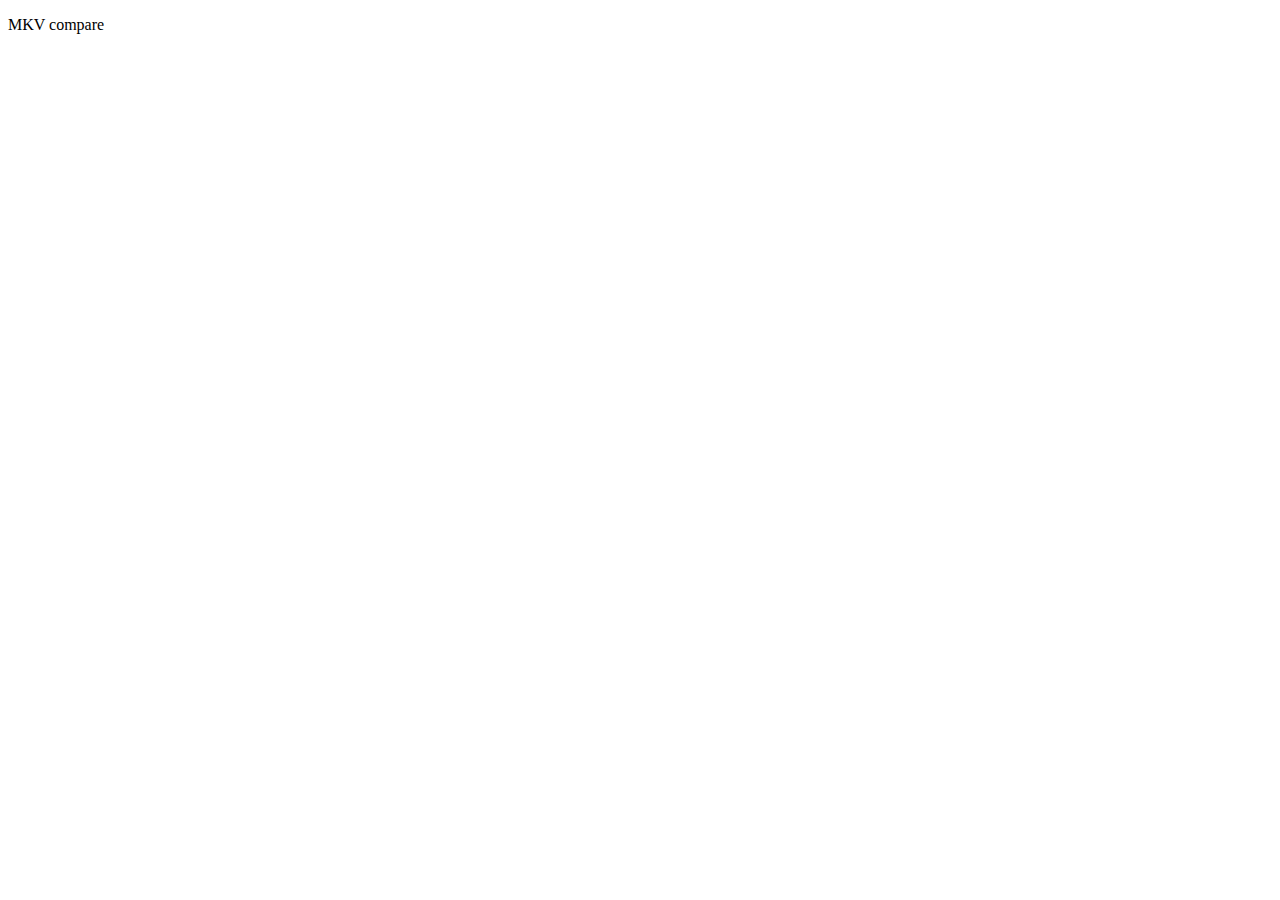
==== MkvCompare/index.html @ 24243626 "Renommage index.html, ajout de la configuration Erwan, test push" ====
﻿<!DOCTYPE html>
<html>
  <head>
    <title>MKV Compare</title>
    <meta http-equiv="Content-Type" content="text/html; charset=UTF-8">
      <script type="text/javascript" src="js/jquery-2-1-1.js"></script>
      <script type="text/javascript" src="js/jquery.mobile-1.4.3.js"></script>
      <script type="text/javascript" src="js/tarot.js"></script>
      <script type="text/javascript" src="js/database.js"></script>
      <link rel="stylesheet" type="text/css" href="css/tarot.css">

    </head>
  <body>
    <p>MKV compare</p>

  </body>
</html>
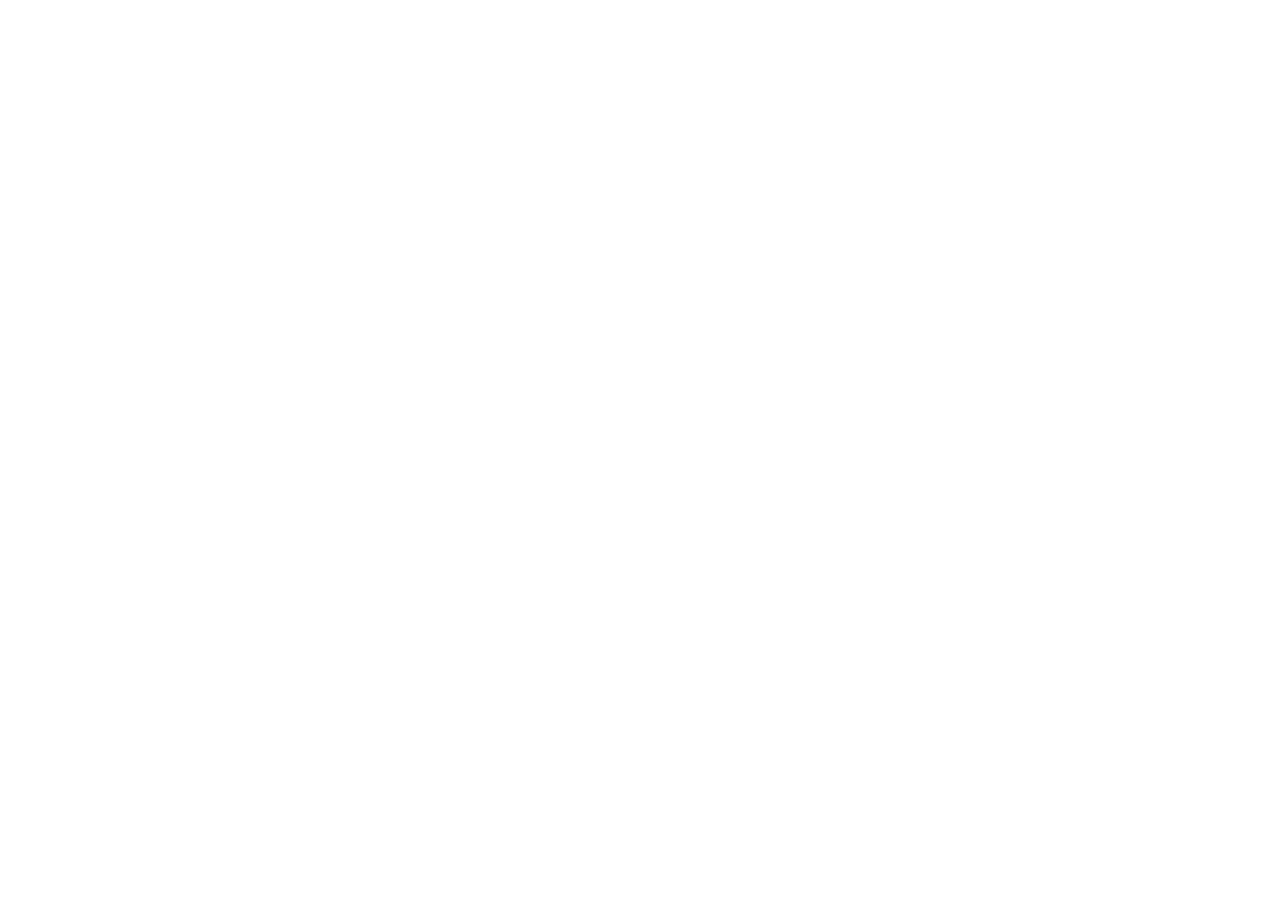
==== commit 0ed12941: "Gestion des paths en relatif, link avec CSS, JQuery et MKV.js" ====
--- a/MkvCompare/index.html
+++ b/MkvCompare/index.html
@@ -2,16 +2,26 @@
 <html>
   <head>
     <title>MKV Compare</title>
-    <meta http-equiv="Content-Type" content="text/html; charset=UTF-8">
-      <script type="text/javascript" src="js/jquery-2-1-1.js"></script>
-      <script type="text/javascript" src="js/jquery.mobile-1.4.3.js"></script>
-      <script type="text/javascript" src="js/tarot.js"></script>
-      <script type="text/javascript" src="js/database.js"></script>
-      <link rel="stylesheet" type="text/css" href="css/tarot.css">
+    <meta http-equiv="Content-Type" content="text/html; charset=UTF-8" />
+      <link rel="stylesheet" type="text/css" href="css/mkv.css" />
 
-    </head>
+  </head>
   <body>
-    <p>MKV compare</p>
+    <div id="repository1">
+      
+    </div>
+
+    <div id="movie1To2">
+
+    </div>
+
+    <div id="movie2To1">
+
+    </div>
+
+    <div id="repository2">
+
+    </div>
 
   </body>
 </html>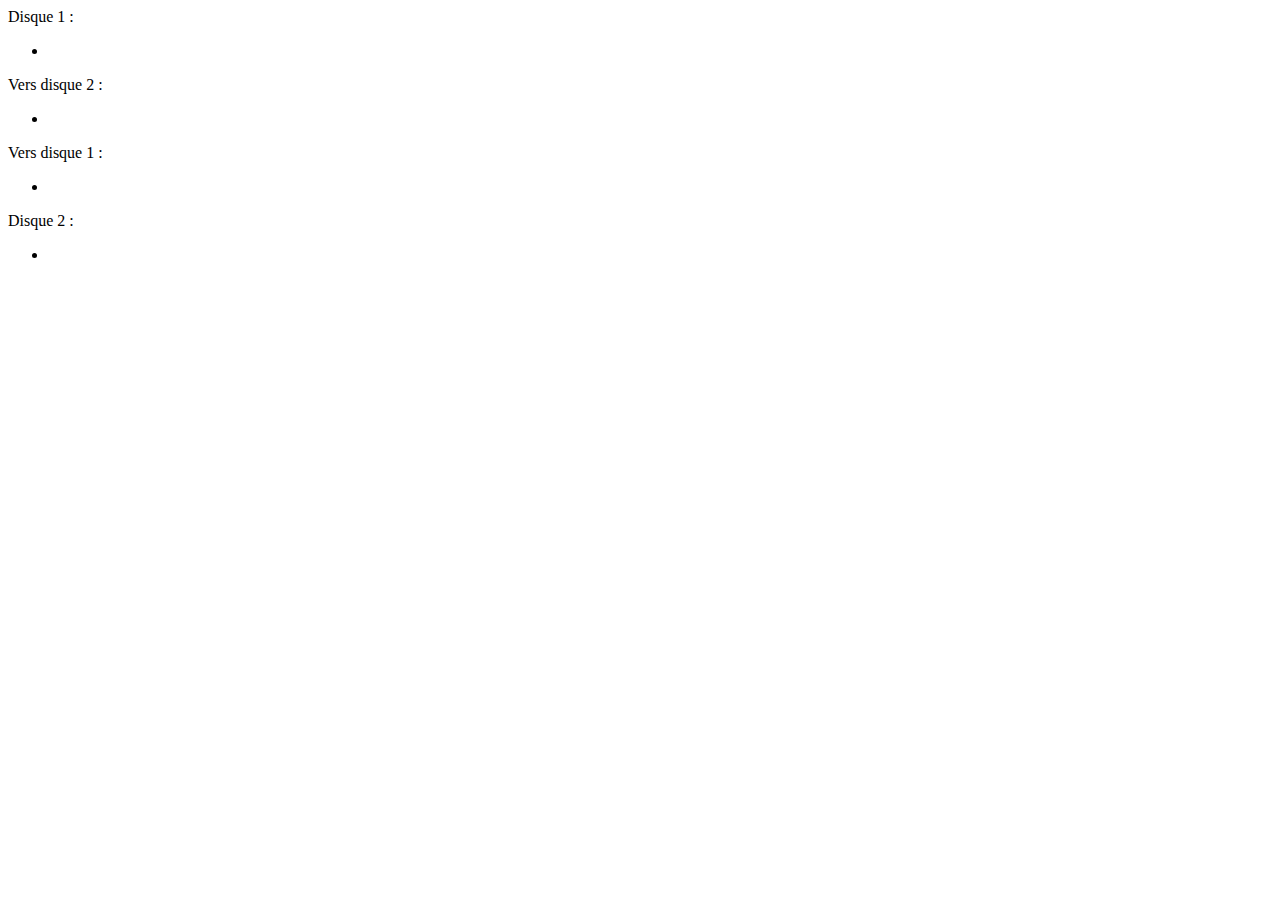
==== commit 2066bc8e: "mise en place des blocks" ====
--- a/MkvCompare/index.html
+++ b/MkvCompare/index.html
@@ -7,21 +7,46 @@
 
   </head>
   <body>
-    <div id="repository1">
+    <!-- CORPS -->
+    <div id="corps">
+      <!-- REPOSITORY 1 -->
+      <div id="repository1" class="block">
+        <label>Disque 1 :</label>
+        <ul>
+          <li></li>
+        </ul>
+      </div>
       
+      <!-- ZONE DE TRANSFERT -->
+      <div id="exchangeZone" class="block">
+        
+        <!-- VERS 2 -->
+        <div id="movie1To2" class="block">
+          <label>Vers disque 2 :</label>
+          <ul>
+            <li></li>
+          </ul>
+        </div>
+
+        <!-- VERS 1 -->
+        <div id="movie2To1" class="block">
+          <label>Vers disque 1 :</label>
+          <ul>
+            <li></li>
+          </ul>
+        </div>
+      </div>
+     
+
+      <!-- REPOSITORY 2 -->
+      <div id="repository2" class="block">
+        <label>Disque 2 :</label>
+        <ul>
+          <li></li>
+        </ul>
+      </div>
     </div>
-
-    <div id="movie1To2">
-
-    </div>
-
-    <div id="movie2To1">
-
-    </div>
-
-    <div id="repository2">
-
-    </div>
+    
 
   </body>
 </html>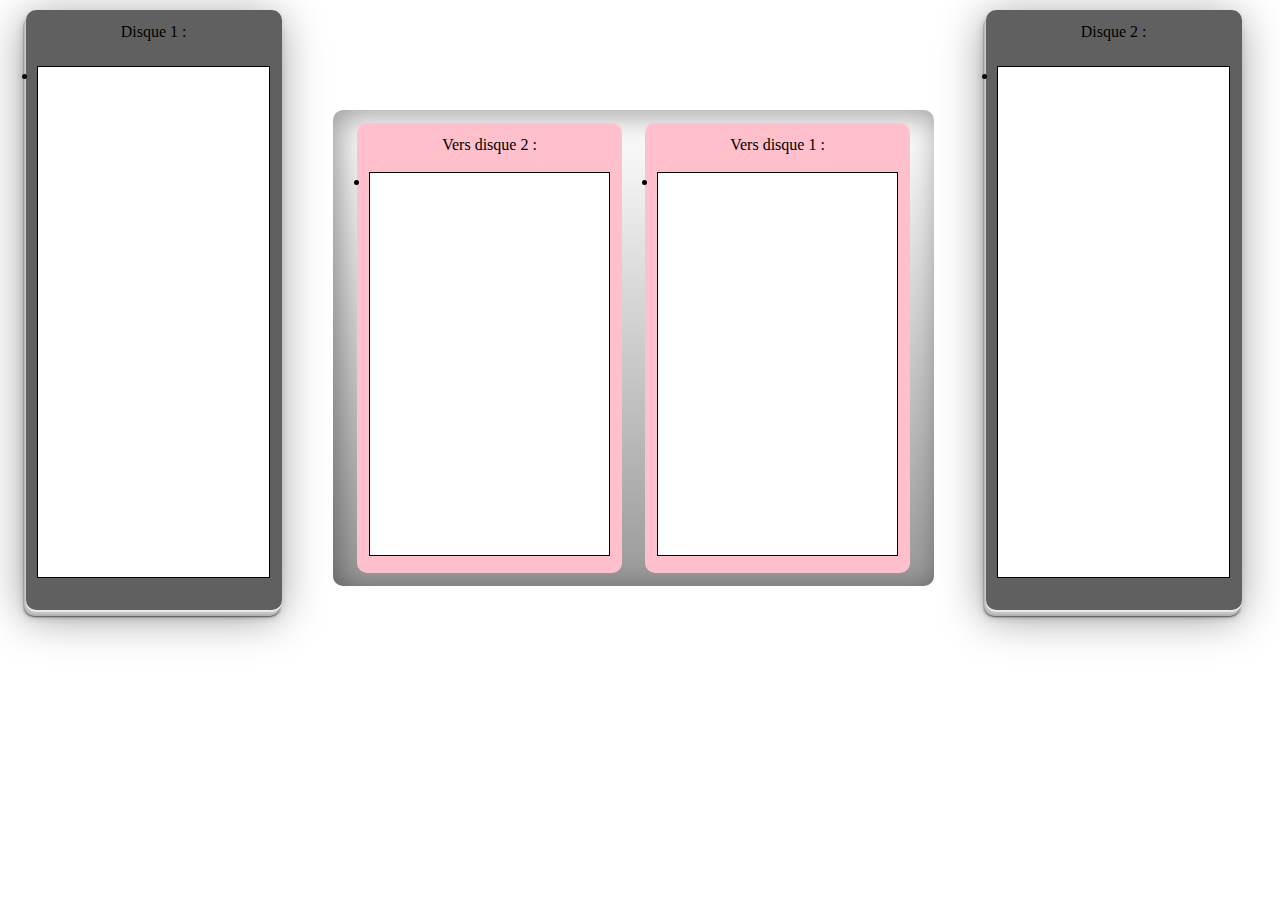
==== commit c354e6ba: "Mise en place d'un peu de JQuery : gestion avant / arrière plan, manque l'aggrandissement" ====
--- a/MkvCompare/index.html
+++ b/MkvCompare/index.html
@@ -2,7 +2,7 @@
 <html>
   <head>
     <title>MKV Compare</title>
-    <meta http-equiv="Content-Type" content="text/html; charset=UTF-8" />
+    <meta http-equiv="X-UA-Compatible" content="IE=10; charset=UTF-8" />
       <link rel="stylesheet" type="text/css" href="css/mkv.css" />
 
   </head>
@@ -10,7 +10,7 @@
     <!-- CORPS -->
     <div id="corps">
       <!-- REPOSITORY 1 -->
-      <div id="repository1" class="block">
+      <div id="repository1" class="block repos highGround">
         <label>Disque 1 :</label>
         <ul>
           <li></li>
@@ -18,7 +18,7 @@
       </div>
       
       <!-- ZONE DE TRANSFERT -->
-      <div id="exchangeZone" class="block">
+      <div id="exchangeZone" class="block lowGround">
         
         <!-- VERS 2 -->
         <div id="movie1To2" class="block">
@@ -39,7 +39,7 @@
      
 
       <!-- REPOSITORY 2 -->
-      <div id="repository2" class="block">
+      <div id="repository2" class="block repos highGround">
         <label>Disque 2 :</label>
         <ul>
           <li></li>
--- a/MkvCompare/css/mkv.css
+++ b/MkvCompare/css/mkv.css
@@ -0,0 +1,98 @@
+*{
+    margin : 0;
+    padding : 0;
+}
+
+body{
+    
+}
+
+
+/***********************/
+/*        Corps        */
+/*********************/
+
+div#corps{
+	margin : 10px 0;
+}
+
+/* Repo1 */
+div#repository1{
+	height : 600px;	
+}
+
+/* Repo2 */
+div#repository2{
+	height : 600px;
+}
+
+/* Zone de transfert */
+div#exchangeZone {
+	background : purple;
+	width : 45%;
+	margin-top : 100px;
+	height : 450px;
+	padding : 1%;
+	background: #aaaaaa;
+	background: linear-gradient(#fff, #999);
+	
+}
+
+
+
+/* ALL */
+div.block {
+	float : left;
+	width : 20%;
+	margin : 0 2%;
+	border-radius : 10px;
+	background: #606061;
+	
+}
+
+div.repos{
+	
+}
+
+div#exchangeZone div.block {
+	background : pink;
+	width : 46%;
+	height : 450px;
+	margin : 0 2%
+}
+
+div.block label {
+	text-align : center;
+	display : block;
+	width : 80%;
+	height : 5%;
+	margin : 5% auto;
+}
+
+div.block ul {
+	background : white;
+	border : 1px solid black;
+	height : 85%;
+	width : 90%;
+	margin : 0 auto;
+}
+
+/****************************************/
+/*        High and Low ground          */
+/**************************************/
+
+.highGround{
+	box-shadow: 0 1px 0 #eee,
+             0 2px 0 #e5e5e5,
+             -1px 3px 0 #C8C8C8,
+             -1px 4px 0 #C1C1C1,
+             -2px 5px 0 #B9B9B9,
+             -2px 6px 0 #B2B2B2,
+             -2px 7px 2px rgba(0,0,0, 0.6),
+             -2px 7px 8px rgba(0,0,0, 0.2),
+             -2px 7px 45px rgba(0,0,0, 0.4);
+}
+
+.lowGround{
+	box-shadow: 5px 5px 30px rgba(0,0,0, 0.4) inset;
+}